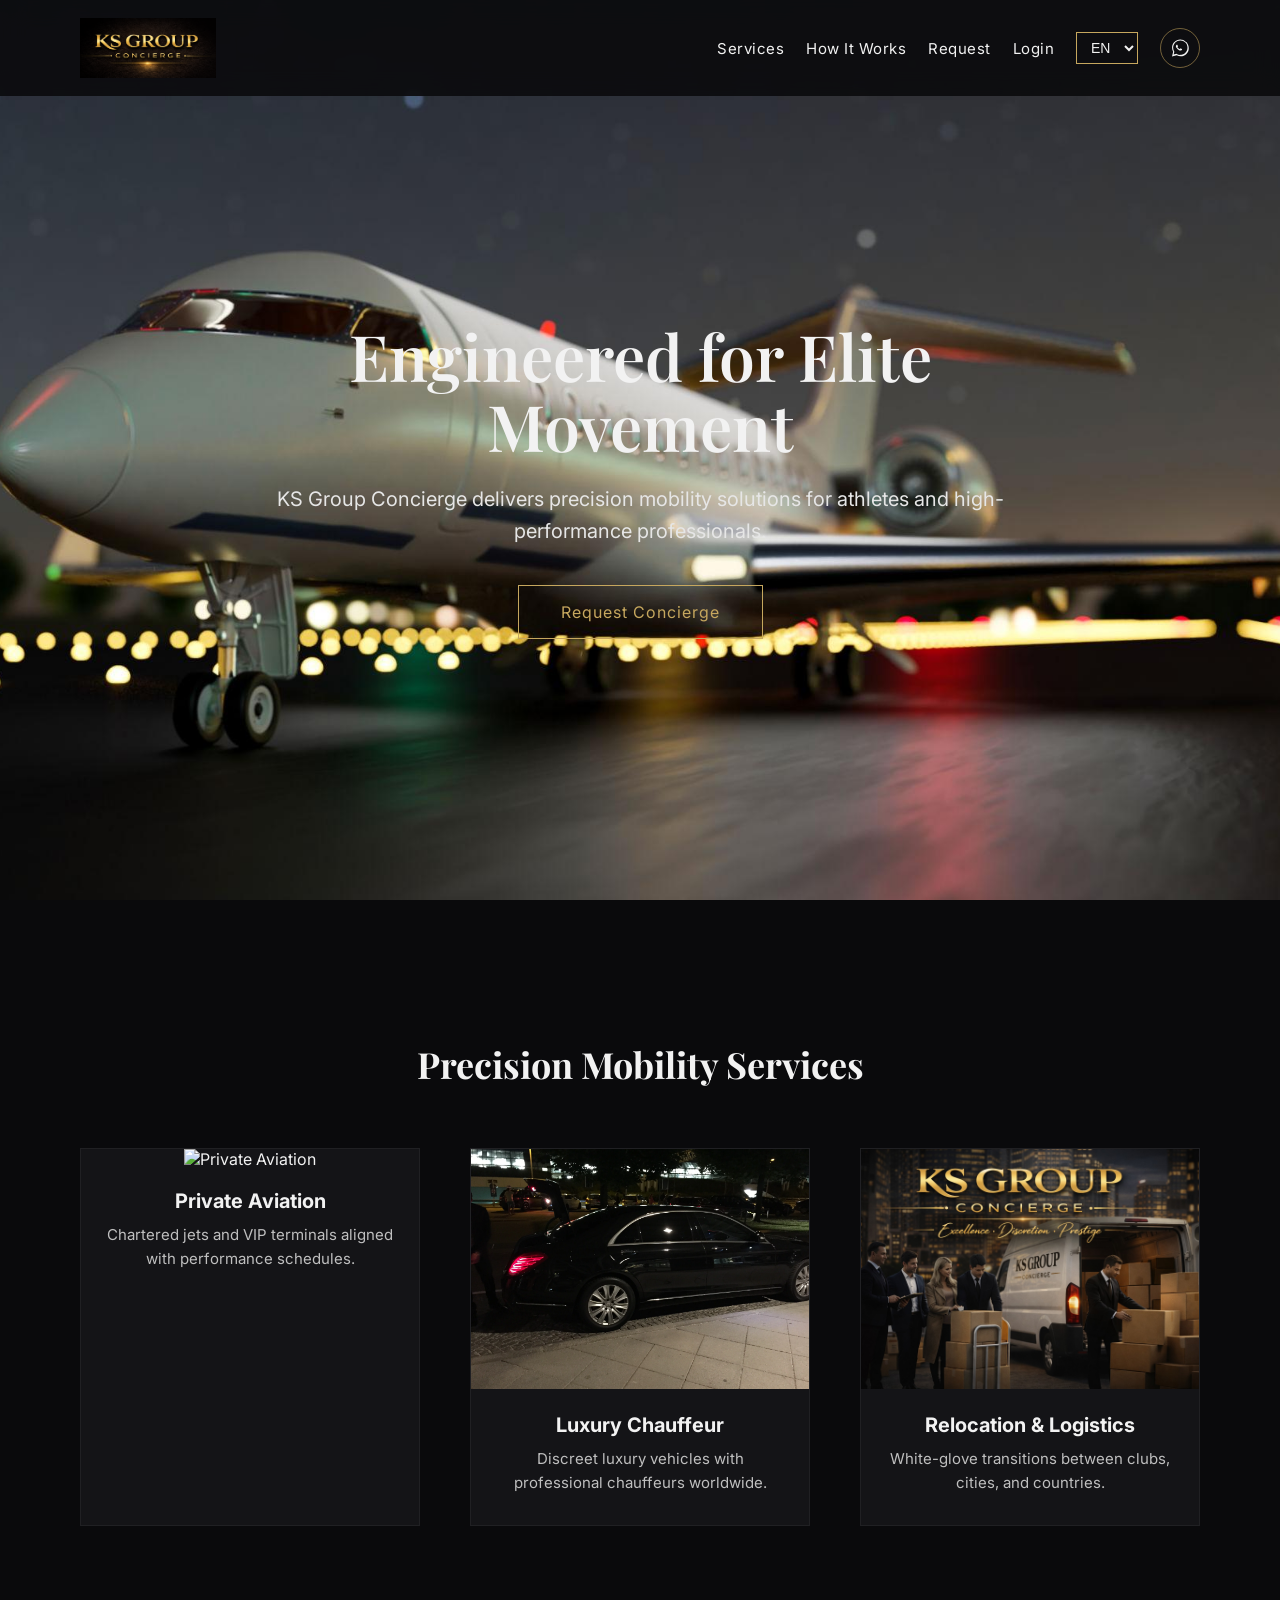
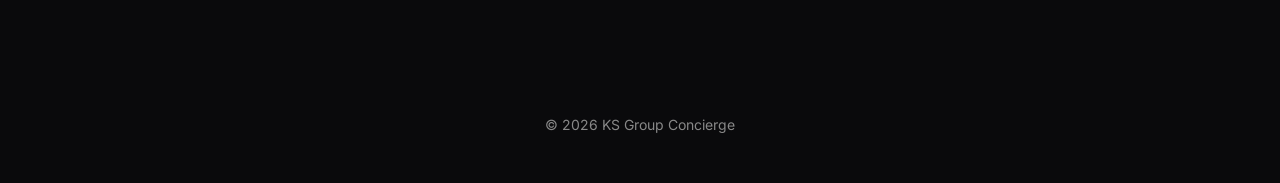
==== index.html @ 46711183 "Update index.html" ====
<!DOCTYPE html>
<html lang="en">
<head>
  <meta charset="UTF-8" />
  <meta name="viewport" content="width=device-width, initial-scale=1.0" />
  <title>KS Group Concierge</title>

  <!-- Favicon -->
  <link rel="icon" type="image/png" href="assets/brand/favicon.png">
  <link rel="icon" type="image/png" sizes="32x32" href="assets/brand/favicon-32x32.png">
  <link rel="icon" type="image/png" sizes="16x16" href="assets/brand/favicon-16x16.png">
  <link rel="apple-touch-icon" href="assets/brand/apple-touch-icon.png">

  <!-- SEO -->
  <meta name="description" content="KS Group Concierge — precision concierge services for athletes and high-performance professionals.">
  <meta property="og:title" content="KS Group Concierge">
  <meta property="og:description" content="Precision concierge services for athletes and high-performance professionals.">
  <meta property="og:type" content="website">
  <meta property="og:url" content="https://ksgroupconcierge.com">

  <!-- Fonts -->
  <link rel="preconnect" href="https://fonts.googleapis.com">
  <link href="https://fonts.googleapis.com/css2?family=Playfair+Display:wght@500;600&family=Inter:wght@300;400;500&display=swap" rel="stylesheet">

  <!-- CSS -->
  <link rel="stylesheet" href="css/styles.css" />
</head>

<body>

<header class="nav">
  <a href="index.html" class="logo">
    <img src="assets/brand/logo-main.png" alt="KS Group Concierge" height="40">
  </a>

  <nav>
    <a href="#" data-i18n="nav.services"></a>
    <a href="#" data-i18n="nav.how"></a>
   <a href="request.html" data-i18n="nav.request"></a>
    <a href="#" data-i18n="nav.login"></a>

    <select id="langSelect">
      <option value="en">EN</option>
      <option value="fr">FR</option>
      <option value="es">ES</option>
    </select>
 <a class="wa-icon"
   href="https://wa.me/33783823945"
   target="_blank"
   rel="noopener"
   aria-label="WhatsApp">
  <svg class="wa-svg" xmlns="http://www.w3.org/2000/svg" viewBox="0 0 32 32" aria-hidden="true">
    <path d="M19.11 17.53c-.27-.14-1.57-.77-1.82-.86-.25-.09-.43-.14-.61.14-.18.27-.7.86-.86 1.04-.16.18-.32.2-.59.07-.27-.14-1.15-.42-2.19-1.35-.81-.72-1.35-1.62-1.51-1.89-.16-.27-.02-.42.12-.56.12-.12.27-.32.41-.48.14-.16.18-.27.27-.45.09-.18.05-.34-.02-.48-.07-.14-.61-1.47-.84-2.02-.22-.52-.45-.45-.61-.46h-.52c-.18 0-.48.07-.73.34-.25.27-.95.93-.95 2.27 0 1.34.98 2.63 1.12 2.81.14.18 1.93 2.95 4.67 4.13.65.28 1.16.45 1.56.58.65.21 1.24.18 1.71.11.52-.08 1.57-.64 1.79-1.26.22-.61.22-1.13.16-1.26-.07-.13-.25-.20-.52-.34z"/>
    <path d="M26.66 5.34C23.9 2.58 20.23 1.06 16.34 1.06 8.38 1.06 1.9 7.54 1.9 15.5c0 2.54.66 5.02 1.92 7.21L1.8 30.94l8.41-1.97c2.13 1.16 4.53 1.77 6.97 1.77h.01c7.96 0 14.44-6.48 14.44-14.44 0-3.89-1.52-7.56-4.28-10.96zM16.35 28.3h-.01c-2.21 0-4.37-.6-6.24-1.72l-.45-.27-4.99 1.17 1.33-4.86-.29-.5c-1.22-2.04-1.87-4.38-1.87-6.77 0-7.02 5.71-12.73 12.73-12.73 3.4 0 6.6 1.32 9 3.73 2.4 2.4 3.72 5.6 3.72 9 0 7.02-5.71 12.73-12.73 12.73z"/>
  </svg>
</a>
  </nav>
</header>

<section class="hero">
  <div class="overlay"></div>
  <img src="assets/images/hero-private-jet-runway-night.jpg" class="hero-bg" alt="Elite mobility" />
  <div class="hero-content">
    <h1 data-i18n="hero.title"></h1>
    <p data-i18n="hero.subtitle"></p>
    <a href="request.html" class="btn-primary" data-i18n="hero.cta"></a>
  </div>
</section>

<section class="services">
  <h2 data-i18n="services.title"></h2>

  <div class="service-grid">

    <div class="card">
      <img src="assets/images/service-private-aviation.jpg" alt="Private Aviation" />
      <h3 data-i18n="services.aviation.title"></h3>
      <p data-i18n="services.aviation.text"></p>
    </div>

    <div class="card">
      <img src="assets/images/service-ground-mobility.jpg" alt="Ground Mobility" />
      <h3 data-i18n="services.ground.title"></h3>
      <p data-i18n="services.ground.text"></p>
    </div>

    <div class="card">
      <img src="assets/images/service-relocation-logistics.jpg" alt="Relocation & Logistics" />
      <h3 data-i18n="services.relocation.title"></h3>
      <p data-i18n="services.relocation.text"></p>
    </div>

  </div>
</section>

<footer>
  <p>© 2026 KS Group Concierge</p>
</footer>

<script src="js/i18n.js"></script><script>
 <script>
  (function () {
    const WA_NUMBER = "33783823945";

    const WA_TEXT = {
      en: `Hello KS Group Concierge,

I would like to arrange concierge support.

• Service:
• Location(s):
• Date(s) & time:
• Guests:
• Additional requirements:

Please confirm availability and next steps.

Thank you.`,
      fr: `Bonjour KS Group Concierge,

Je souhaite organiser une assistance concierge.

• Service :
• Lieu(x) :
• Date(s) & heure :
• Invités :
• Exigences supplémentaires :

Merci de confirmer les disponibilités et les prochaines étapes.

Cordialement.`,
      es: `Hola KS Group Concierge,

Me gustaría organizar asistencia de concierge.

• Servicio:
• Lugar(es):
• Fecha(s) y hora:
• Invitados:
• Requisitos adicionales:

Por favor, confirme disponibilidad y próximos pasos.

Gracias.`
    };

    // set this to whatever your i18n stores; if your other pages work, this is likely correct
    const LANG_KEY = "pap_lang";

    function getLang() {
      const sel = document.getElementById("langSelect");
      const v = (sel && sel.value) || localStorage.getItem(LANG_KEY) || "en";
      return String(v).toLowerCase();
    }

    function updateWhatsAppHref() {
      const a = document.querySelector("a.wa-icon");
      if (!a) return;

      const lang = getLang();
      const msg = WA_TEXT[lang] || WA_TEXT.en;
      a.href = "https://wa.me/" + WA_NUMBER + "?text=" + encodeURIComponent(msg);
    }

    document.addEventListener("DOMContentLoaded", () => {
      updateWhatsAppHref();

      const sel = document.getElementById("langSelect");
      if (sel) sel.addEventListener("change", updateWhatsAppHref);
    });
  })();
</script>
</body>
</html>
---- css/styles.css ----
/* ===============================
   GLOBAL RESET
================================= */

* {
  margin: 0;
  padding: 0;
  box-sizing: border-box;
}

html, body {
  scroll-behavior: smooth;
}

body {
  background: #0A0A0C;
  color: #F2F2F2;
  font-family: 'Inter', sans-serif;
  overflow-x: hidden;
}


/* ===============================
   NAVIGATION
================================= */

.nav {
  position: fixed;
  top: 0;
  width: 100%;
  padding: 18px 80px;
  display: flex;
  justify-content: space-between;
  align-items: center;
  background: rgba(10,10,12,0.88);
  backdrop-filter: blur(12px);
  z-index: 1000;
}

.nav .logo img {
  height: 60px;
  width: auto;
  display: block;
}

.nav nav {
  display: flex;
  align-items: center;
  gap: 22px;          /* cleaner spacing */
  flex-wrap: nowrap;  /* prevents disappearing/wrapping */
}

.nav a {
  margin-left: 0;     /* removed old spacing method */
  text-decoration: none;
  color: #F2F2F2;
  font-size: 15px;
  letter-spacing: 0.5px;
  transition: color 0.3s ease;
  white-space: nowrap;
}

.nav a:hover {
  color: #C6A75E;
}

.nav select {
  margin-left: 0;     /* uses gap now */
  background: transparent;
  color: #F2F2F2;
  border: 1px solid #C6A75E;
  padding: 6px 10px;
  font-size: 14px;
  cursor: pointer;
}

/* WhatsApp icon in nav (INLINE SVG) */
.wa-icon {
  display: inline-flex;
  align-items: center;
  justify-content: center;
  width: 40px;
  height: 40px;
  border: 1px solid rgba(198,167,94,0.55);
  border-radius: 999px;
  color: #C6A75E;
  transition: all 0.25s ease;
  flex: 0 0 auto;
  opacity: 1;
  visibility: visible;
}

.wa-icon:hover {
  background: rgba(198,167,94,0.12);
  border-color: #C6A75E;
}

/* IMPORTANT: this makes the SVG visible */
.wa-svg {
  width: 18px;
  height: 18px;
  display: block;
  fill: currentColor;
}

/* Remove/DELETE this if it exists:
.wa-icon img { ... }
*/

/* ===============================
   HERO SECTION
================================= */

.hero {
  height: 100vh;
  position: relative;
  display: flex;
  align-items: center;
  justify-content: center;
  text-align: center;
  padding: 0 20px;
}

.hero-bg {
  position: absolute;
  width: 100%;
  height: 100%;
  object-fit: cover;
}

.overlay {
  position: absolute;
  width: 100%;
  height: 100%;
  background: linear-gradient(
    rgba(0,0,0,0.78),
    rgba(0,0,0,0.92)
  );
}

.hero-content {
  position: relative;
  z-index: 2;
  max-width: 820px;
  margin-top: 60px;
}

.hero h1 {
  font-family: 'Playfair Display', serif;
  font-size: 64px;
  font-weight: 600;
  margin-bottom: 22px;
  line-height: 1.1;
}

.hero p {
  font-size: 20px;
  line-height: 1.6;
  margin: 0 auto 38px auto;
  max-width: 760px;
  color: #E6E6E6;
}


/* ===============================
   BUTTON
================================= */

.btn-primary {
  padding: 16px 42px;
  border: 1px solid #C6A75E;
  color: #C6A75E;
  text-decoration: none;
  font-size: 16px;
  letter-spacing: 1px;
  transition: all 0.25s ease;
  display: inline-block;
}

.btn-primary:hover {
  background: #C6A75E;
  color: #0A0A0C;
}


/* ===============================
   SERVICES SECTION
================================= */

.services {
  padding: 140px 80px;
  text-align: center;
  background: #0A0A0C;
}

.services h2 {
  font-family: 'Playfair Display', serif;
  font-size: 36px;
  margin-bottom: 60px;
}

.service-grid {
  display: grid;
  grid-template-columns: repeat(auto-fit, minmax(300px, 1fr));
  gap: 50px;
}

.card {
  background: #141417;
  border: 1px solid rgba(255,255,255,0.05);
  transition: transform 0.3s ease, border 0.3s ease;
}

.card:hover {
  transform: translateY(-6px);
  border: 1px solid #C6A75E;
}

.card img {
  width: 100%;
  height: 240px;
  object-fit: cover;
}

.card h3 {
  font-size: 20px;
  margin: 20px 0 10px 0;
}

.card p {
  font-size: 15px;
  color: #BFBFBF;
  padding: 0 20px 30px 20px;
  line-height: 1.6;
}


/* ===============================
   REQUEST PAGE LAYOUT
================================= */

.page {
  padding-top: 92px; /* accounts for fixed nav */
}

.page-hero {
  padding: 70px 20px 30px;
  text-align: center;
}

.page-hero-inner {
  max-width: 900px;
  margin: 0 auto;
}

.page-hero h1 {
  font-family: 'Playfair Display', serif;
  font-size: 44px;
  margin-bottom: 12px;
}

.page-hero p {
  color: #D6D6D6;
  max-width: 720px;
  margin: 0 auto;
  line-height: 1.7;
}

.form-wrap {
  padding: 40px 20px 110px;
}

.request-form {
  max-width: 980px;
  margin: 0 auto;
  background: #141417;
  border: 1px solid rgba(255,255,255,0.06);
  padding: 34px;
}

.grid-2 {
  display: grid;
  grid-template-columns: 1fr 1fr;
  gap: 18px;
  margin-bottom: 18px;
}

.field label {
  display: block;
  margin-bottom: 8px;
  color: #EDEDED;
  font-size: 14px;
}

.field input,
.field select,
.field textarea {
  width: 100%;
  background: #0E0E11;
  border: 1px solid rgba(255,255,255,0.08);
  color: #F2F2F2;
  padding: 12px 12px;
  font-size: 14px;
  outline: none;
}

.field textarea {
  resize: vertical;
}

.field input:focus,
.field select:focus,
.field textarea:focus {
  border-color: rgba(198,167,94,0.8);
}

.actions {
  display: flex;
  gap: 12px;
  margin-top: 14px;
  align-items: center;
  flex-wrap: wrap;
}

.btn-solid {
  padding: 14px 28px;
  border: 1px solid #C6A75E;
  background: #C6A75E;
  color: #0A0A0C;
  cursor: pointer;
  letter-spacing: 0.8px;
  font-size: 14px;
  transition: all 0.25s ease;
}

.btn-solid:hover {
  filter: brightness(1.05);
}

.btn-outline {
  padding: 14px 28px;
  border: 1px solid rgba(198,167,94,0.85);
  color: #C6A75E;
  text-decoration: none;
  font-size: 14px;
  letter-spacing: 0.8px;
  transition: all 0.25s ease;
}

.btn-outline:hover {
  background: rgba(198,167,94,0.12);
}

.small-note {
  margin-top: 16px;
  font-size: 13px;
  color: #AFAFB3;
  line-height: 1.6;
}


/* ===============================
   FOOTER
================================= */

footer {
  padding: 50px;
  text-align: center;
  background: #0A0A0C;
  font-size: 14px;
  color: #888;
}


/* ===============================
   RESPONSIVE
================================= */

@media (max-width: 1100px) {
  .nav {
    padding: 16px 40px;
  }
}

@media (max-width: 900px) {
  .nav {
    padding: 16px 20px;
  }

  .nav .logo img {
    height: 46px;
  }

  .nav a {
    font-size: 14px;
  }

  .hero h1 {
    font-size: 42px;
  }

  .hero p {
    font-size: 16px;
    padding: 0 10px;
  }

  .services {
    padding: 100px 30px;
  }

  .grid-2 {
    grid-template-columns: 1fr;
  }
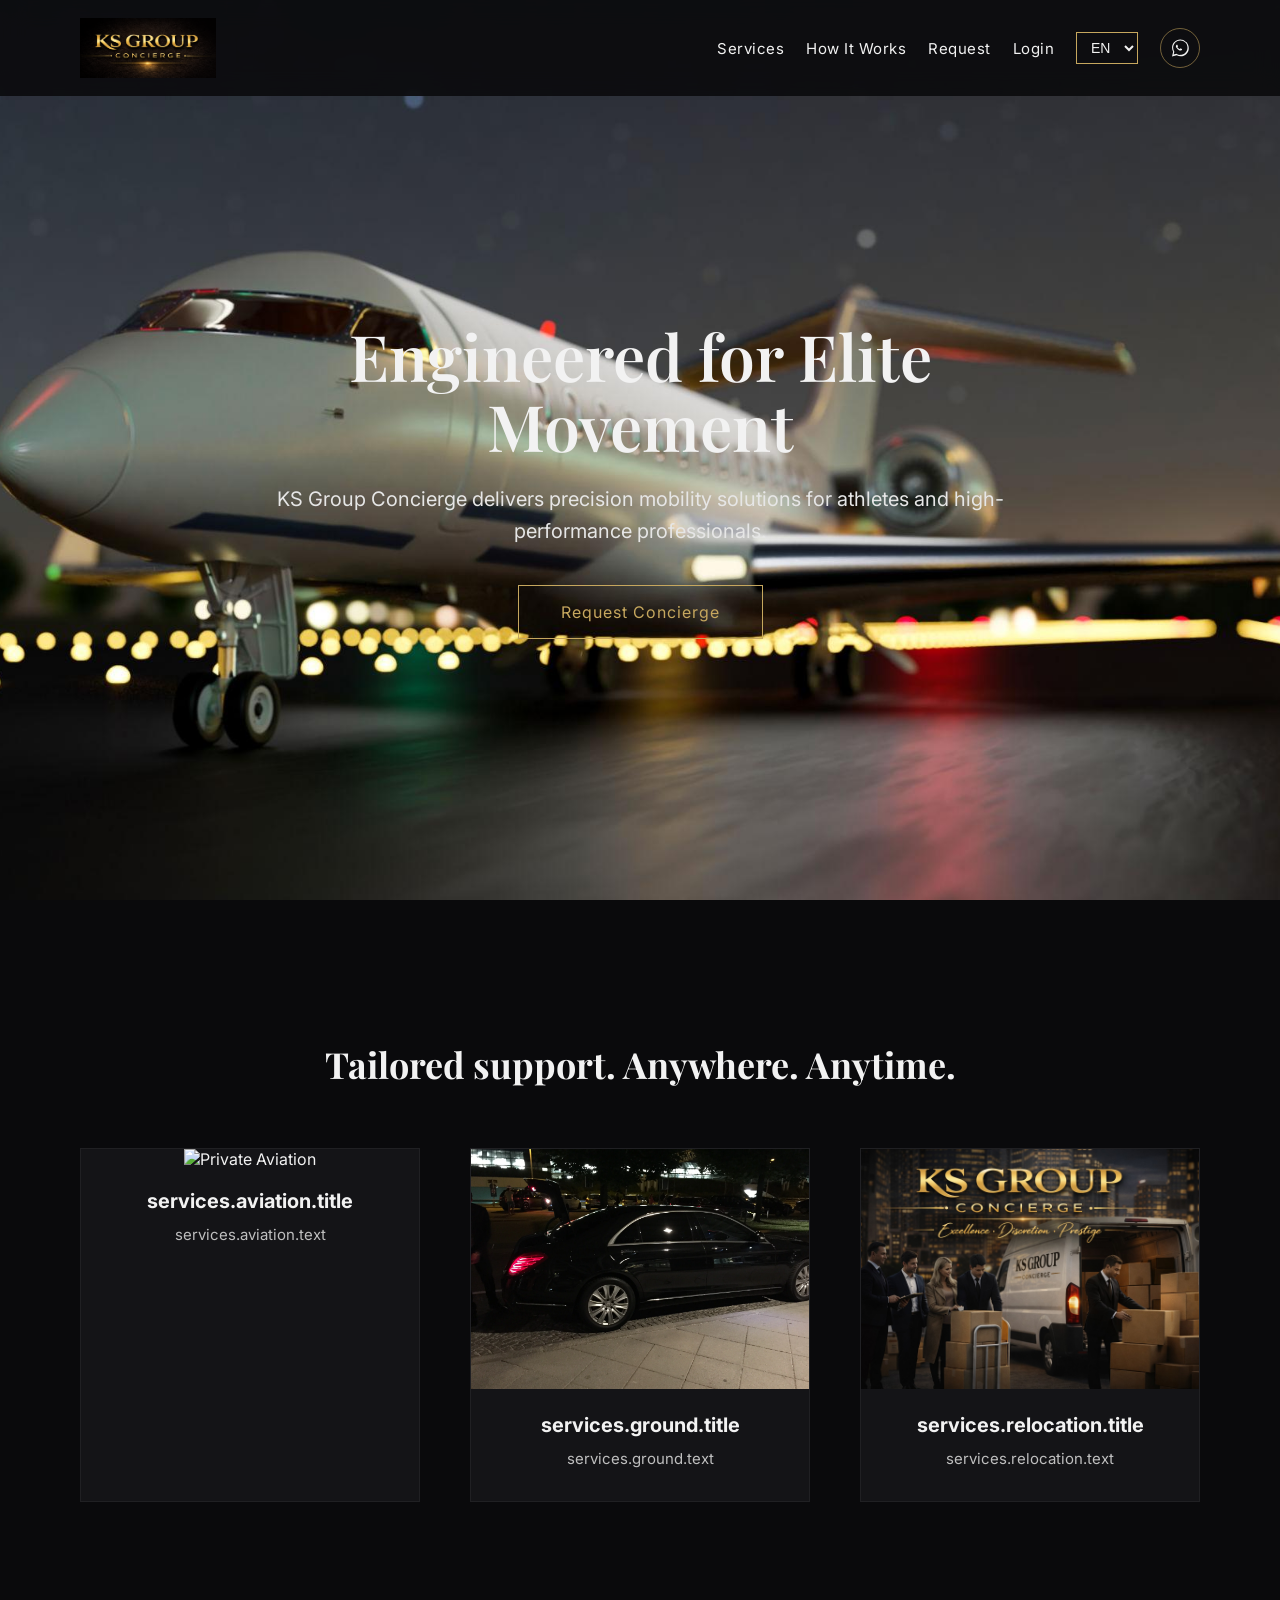
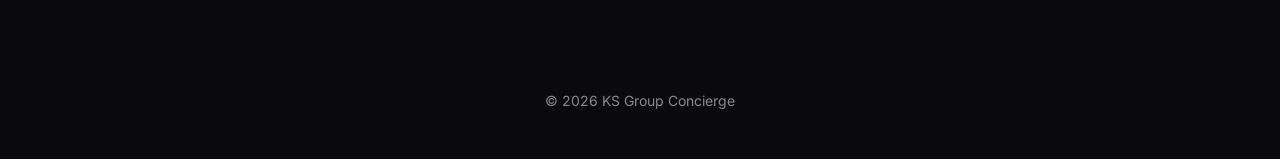
==== commit 48e5ae13: "Update index.html" ====
--- a/index.html
+++ b/index.html
@@ -33,28 +33,29 @@
     <img src="assets/brand/logo-main.png" alt="KS Group Concierge" height="40">
   </a>
 
-  <nav>
-    <a href="#" data-i18n="nav.services"></a>
-    <a href="#" data-i18n="nav.how"></a>
-   <a href="request.html" data-i18n="nav.request"></a>
-    <a href="#" data-i18n="nav.login"></a>
+<nav>
+  <a href="services.html" data-i18n="nav.services">Services</a>
+  <a href="how-it-works.html" data-i18n="nav.how">How It Works</a>
+  <a href="request.html" data-i18n="nav.request">Request</a>
+  <a href="login.html" data-i18n="nav.login">Login</a>
 
-    <select id="langSelect">
-      <option value="en">EN</option>
-      <option value="fr">FR</option>
-      <option value="es">ES</option>
-    </select>
- <a class="wa-icon"
-   href="https://wa.me/33783823945"
-   target="_blank"
-   rel="noopener"
-   aria-label="WhatsApp">
-  <svg class="wa-svg" xmlns="http://www.w3.org/2000/svg" viewBox="0 0 32 32" aria-hidden="true">
-    <path d="M19.11 17.53c-.27-.14-1.57-.77-1.82-.86-.25-.09-.43-.14-.61.14-.18.27-.7.86-.86 1.04-.16.18-.32.2-.59.07-.27-.14-1.15-.42-2.19-1.35-.81-.72-1.35-1.62-1.51-1.89-.16-.27-.02-.42.12-.56.12-.12.27-.32.41-.48.14-.16.18-.27.27-.45.09-.18.05-.34-.02-.48-.07-.14-.61-1.47-.84-2.02-.22-.52-.45-.45-.61-.46h-.52c-.18 0-.48.07-.73.34-.25.27-.95.93-.95 2.27 0 1.34.98 2.63 1.12 2.81.14.18 1.93 2.95 4.67 4.13.65.28 1.16.45 1.56.58.65.21 1.24.18 1.71.11.52-.08 1.57-.64 1.79-1.26.22-.61.22-1.13.16-1.26-.07-.13-.25-.20-.52-.34z"/>
-    <path d="M26.66 5.34C23.9 2.58 20.23 1.06 16.34 1.06 8.38 1.06 1.9 7.54 1.9 15.5c0 2.54.66 5.02 1.92 7.21L1.8 30.94l8.41-1.97c2.13 1.16 4.53 1.77 6.97 1.77h.01c7.96 0 14.44-6.48 14.44-14.44 0-3.89-1.52-7.56-4.28-10.96zM16.35 28.3h-.01c-2.21 0-4.37-.6-6.24-1.72l-.45-.27-4.99 1.17 1.33-4.86-.29-.5c-1.22-2.04-1.87-4.38-1.87-6.77 0-7.02 5.71-12.73 12.73-12.73 3.4 0 6.6 1.32 9 3.73 2.4 2.4 3.72 5.6 3.72 9 0 7.02-5.71 12.73-12.73 12.73z"/>
-  </svg>
-</a>
-  </nav>
+  <select id="langSelect">
+    <option value="en">EN</option>
+    <option value="fr">FR</option>
+    <option value="es">ES</option>
+  </select>
+
+  <a class="wa-icon"
+     href="https://wa.me/33783823945"
+     target="_blank"
+     rel="noopener"
+     aria-label="WhatsApp">
+    <svg class="wa-svg" xmlns="http://www.w3.org/2000/svg" viewBox="0 0 32 32" aria-hidden="true">
+      <path d="M19.11 17.53c-.27-.14-1.57-.77-1.82-.86-.25-.09-.43-.14-.61.14-.18.27-.7.86-.86 1.04-.16.18-.32.2-.59.07-.27-.14-1.15-.42-2.19-1.35-.81-.72-1.35-1.62-1.51-1.89-.16-.27-.02-.42.12-.56.12-.12.27-.32.41-.48.14-.16.18-.27.27-.45.09-.18.05-.34-.02-.48-.07-.14-.61-1.47-.84-2.02-.22-.52-.45-.45-.61-.46h-.52c-.18 0-.48.07-.73.34-.25.27-.95.93-.95 2.27 0 1.34.98 2.63 1.12 2.81.14.18 1.93 2.95 4.67 4.13.65.28 1.16.45 1.56.58.65.21 1.24.18 1.71.11.52-.08 1.57-.64 1.79-1.26.22-.61.22-1.13.16-1.26-.07-.13-.25-.20-.52-.34z"/>
+      <path d="M26.66 5.34C23.9 2.58 20.23 1.06 16.34 1.06 8.38 1.06 1.9 7.54 1.9 15.5c0 2.54.66 5.02 1.92 7.21L1.8 30.94l8.41-1.97c2.13 1.16 4.53 1.77 6.97 1.77h.01c7.96 0 14.44-6.48 14.44-14.44 0-3.89-1.52-7.56-4.28-10.96zM16.35 28.3h-.01c-2.21 0-4.37-.6-6.24-1.72l-.45-.27-4.99 1.17 1.33-4.86-.29-.5c-1.22-2.04-1.87-4.38-1.87-6.77 0-7.02 5.71-12.73 12.73-12.73 3.4 0 6.6 1.32 9 3.73 2.4 2.4 3.72 5.6 3.72 9 0 7.02-5.71 12.73-12.73 12.73z"/>
+    </svg>
+  </a>
+</nav>
 </header>
 
 <section class="hero">
@@ -97,8 +98,9 @@
   <p>© 2026 KS Group Concierge</p>
 </footer>
 
-<script src="js/i18n.js"></script><script>
- <script>
+<script src="js/i18n.js"></script>
+
+<script>
   (function () {
     const WA_NUMBER = "33783823945";
 
@@ -144,7 +146,7 @@
 Gracias.`
     };
 
-    // set this to whatever your i18n stores; if your other pages work, this is likely correct
+    // If your i18n uses localStorage, keep this; if not, it's still fine.
     const LANG_KEY = "pap_lang";
 
     function getLang() {
@@ -162,13 +164,16 @@
       a.href = "https://wa.me/" + WA_NUMBER + "?text=" + encodeURIComponent(msg);
     }
 
-    document.addEventListener("DOMContentLoaded", () => {
-      updateWhatsAppHref();
+    // Run once immediately + on DOM ready + on language change
+    updateWhatsAppHref();
+    document.addEventListener("DOMContentLoaded", updateWhatsAppHref);
 
-      const sel = document.getElementById("langSelect");
-      if (sel) sel.addEventListener("change", updateWhatsAppHref);
-    });
+    const sel = document.getElementById("langSelect");
+    if (sel) sel.addEventListener("change", updateWhatsAppHref);
   })();
 </script>
+
 </body>
 </html>
+</body>
+</html>
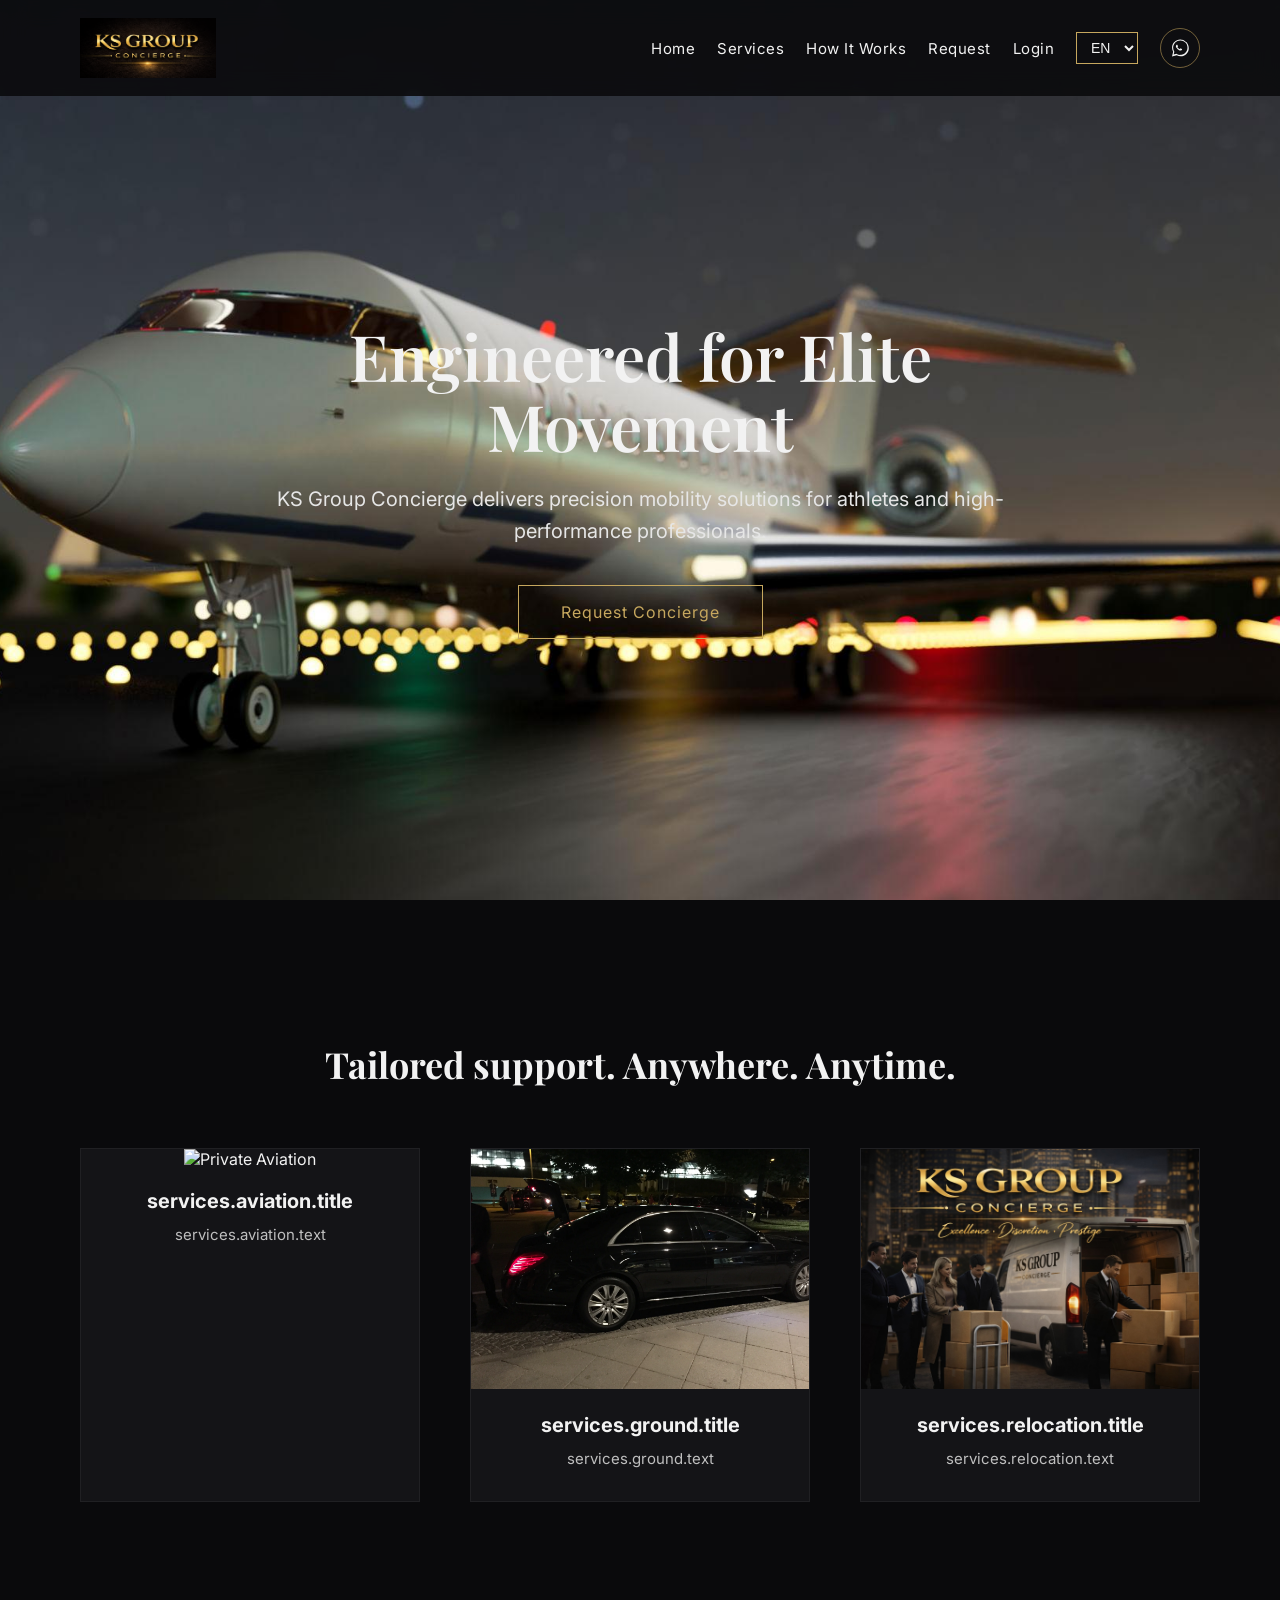
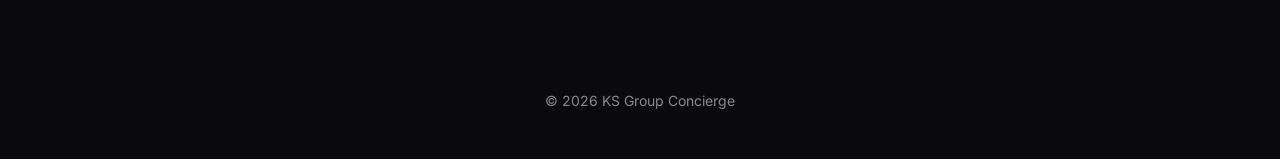
==== commit 78ee1a56: "Update index.html" ====
--- a/index.html
+++ b/index.html
@@ -34,6 +34,7 @@
   </a>
 
 <nav>
+  <a href="/index.html" data-i18n="nav.home">Home</a>
   <a href="services.html" data-i18n="nav.services">Services</a>
   <a href="how-it-works.html" data-i18n="nav.how">How It Works</a>
   <a href="request.html" data-i18n="nav.request">Request</a>
--- a/css/styles.css
+++ b/css/styles.css
@@ -412,3 +412,266 @@
     grid-template-columns: 1fr;
   }
 
+   /* styles.css — ADD THIS AT THE VERY END (services page fix) */
+
+/* Layout baseline */
+.wrap{max-width:1120px;margin:0 auto;padding:0 18px;}
+.section{padding:56px 0;}
+.hero--compact{padding:34px 0 18px;}
+.kicker{letter-spacing:.12em;text-transform:uppercase;font-size:12px;opacity:.75;margin:0 0 10px;}
+.sub{max-width:780px;opacity:.9;line-height:1.6;margin:10px 0 0;}
+.hero-actions{display:flex;gap:12px;flex-wrap:wrap;margin-top:16px;}
+
+/* Buttons */
+.btn{display:inline-flex;align-items:center;justify-content:center;padding:10px 14px;border-radius:12px;text-decoration:none;font-weight:600;border:1px solid rgba(255,255,255,.14);}
+.btn--primary{background:rgba(255,255,255,.12);}
+.btn--ghost{background:transparent;}
+.btn:hover{transform:translateY(-1px);}
+
+/* Grid + Cards */
+.grid--cards{display:grid;grid-template-columns:repeat(3,minmax(0,1fr));gap:16px;}
+@media (max-width:980px){.grid--cards{grid-template-columns:repeat(2,minmax(0,1fr));}}
+@media (max-width:640px){.grid--cards{grid-template-columns:1fr;}}
+
+.card--service{border-radius:18px;overflow:hidden;border:1px solid rgba(255,255,255,.10);background:rgba(255,255,255,.04);backdrop-filter:blur(6px);}
+.card--service .card-body{padding:18px;}
+.card--service h3{margin:0 0 8px;font-size:18px;line-height:1.2;}
+.card--service p{margin:0 0 12px;opacity:.9;line-height:1.55;}
+.card--service .link{display:inline-block;margin-top:10px;text-decoration:none;font-weight:600;}
+.card--service .link:hover{text-decoration:underline;}
+
+/* Ticks list */
+.ticks{list-style:none;padding:0;margin:0;display:grid;gap:8px;}
+.ticks li{position:relative;padding-left:20px;opacity:.95;line-height:1.45;}
+.ticks li:before{content:"✓";position:absolute;left:0;top:0;opacity:.8;}
+
+/* Make sure hero text doesn't look “unstyled” */
+.hero h1{margin:0;font-size:42px;line-height:1.08;}
+@media (max-width:640px){.hero h1{font-size:32px;}}
+
+/* Header polish (if your header is plain) */
+.header .navbar{display:flex;align-items:center;justify-content:space-between;gap:16px;padding:14px 0;}
+.navlinks{display:flex;align-items:center;gap:14px;flex-wrap:wrap;}
+.navlinks a{text-decoration:none;font-weight:600;opacity:.95;}
+.navlinks a:hover{text-decoration:underline;}
+.navright{display:flex;align-items:center;gap:10px;}
+#langSelect{padding:8px 10px;border-radius:10px;border:1px solid rgba(255,255,255,.14);background:rgba(0,0,0,.15);color:inherit;}
+
+/* Footer */
+.footer{padding:26px 0;opacity:.85;}
+.footer-row{display:flex;justify-content:space-between;gap:12px;flex-wrap:wrap;}
+
+/* FIX NAV ON SERVICES (add to the VERY END of css/styles.css) */
+
+/* Make header always a single-line flex bar */
+header.nav{
+  display:flex;
+  align-items:center;
+  justify-content:space-between;
+  gap:18px;
+  padding:14px 22px;
+}
+
+/* Stop the logo image from exploding */
+header.nav .logo img{
+  height:40px;
+  width:auto;
+  max-height:40px;
+  display:block;
+}
+
+/* Keep nav items on the same line (wrap only on small screens) */
+header.nav > nav{
+  display:flex;
+  align-items:center;
+  gap:14px;
+  flex-wrap:wrap;
+}
+
+@media (min-width: 980px){
+  header.nav > nav{ flex-wrap:nowrap; }
+}
+
+   /* ===========================
+   SERVICES PAGE (shared styles)
+   =========================== */
+
+.page-hero{
+  padding: 64px 0 24px;
+}
+
+.page-kicker{
+  font-size: 12px;
+  letter-spacing: .14em;
+  text-transform: uppercase;
+  opacity: .85;
+  margin: 0 0 12px;
+}
+
+.page-title{
+  margin: 0;
+  font-size: 54px;
+  line-height: 1.05;
+  letter-spacing: -0.02em;
+}
+
+.page-subtitle{
+  margin: 14px 0 0;
+  max-width: 860px;
+  opacity: .9;
+  font-size: 16px;
+  line-height: 1.65;
+}
+
+.page-actions{
+  display: flex;
+  gap: 12px;
+  flex-wrap: wrap;
+  margin-top: 18px;
+}
+
+/* Buttons (only if not already in your CSS) */
+.btn{
+  display: inline-flex;
+  align-items: center;
+  justify-content: center;
+  padding: 12px 16px;
+  border-radius: 14px;
+  font-weight: 600;
+  border: 1px solid rgba(255,255,255,.14);
+  background: rgba(255,255,255,.06);
+  text-decoration: none;
+}
+.btn:hover{ transform: translateY(-1px); }
+.btn-primary{
+  border-color: rgba(201,168,106,.40);
+  background: rgba(201,168,106,.14);
+}
+.btn-ghost{
+  background: transparent;
+}
+
+/* Services grid/cards */
+.services-section{ padding: 26px 0 70px; }
+
+.services-grid{
+  display: grid;
+  grid-template-columns: repeat(3, minmax(0,1fr));
+  gap: 16px;
+}
+
+@media (max-width: 980px){
+  .page-title{ font-size: 42px; }
+  .services-grid{ grid-template-columns: repeat(2, minmax(0,1fr)); }
+}
+
+@media (max-width: 640px){
+  .page-title{ font-size: 34px; }
+  .services-grid{ grid-template-columns: 1fr; }
+}
+
+.service-card{
+  border: 1px solid rgba(255,255,255,.12);
+  background: rgba(255,255,255,.05);
+  border-radius: 22px;
+  overflow: hidden;
+}
+
+.service-card-inner{ padding: 18px; }
+
+.service-card-top{
+  display: flex;
+  align-items: flex-start;
+  justify-content: space-between;
+  gap: 10px;
+  margin-bottom: 10px;
+}
+
+.service-card h3{
+  margin: 0;
+  font-size: 18px;
+  line-height: 1.2;
+}
+
+.service-badge{
+  font-size: 12px;
+  font-weight: 600;
+  padding: 7px 10px;
+  border-radius: 999px;
+  border: 1px solid rgba(255,255,255,.14);
+  background: rgba(0,0,0,.18);
+  opacity: .9;
+  white-space: nowrap;
+}
+
+.service-desc{
+  margin: 0 0 12px;
+  opacity: .9;
+  line-height: 1.55;
+}
+
+.service-ticks{
+  list-style: none;
+  padding: 0;
+  margin: 0;
+  display: grid;
+  gap: 8px;
+}
+
+.service-ticks li{
+  position: relative;
+  padding-left: 22px;
+  opacity: .95;
+}
+
+.service-ticks li:before{
+  content: "✓";
+  position: absolute;
+  left: 0;
+  top: 0;
+  opacity: .8;
+}
+
+.service-link{
+  display: inline-flex;
+  align-items: center;
+  gap: 8px;
+  margin-top: 12px;
+  font-weight: 600;
+  text-decoration: none;
+}
+.service-link:hover{ text-decoration: underline; }
+.service-link:after{ content:"→"; opacity:.85; }
+   
+/* ===== GOLD CTA SYSTEM ===== */
+
+.btn-gold{
+  display:inline-flex;
+  align-items:center;
+  justify-content:center;
+  padding:12px 24px;
+  border-radius:30px;
+  font-weight:600;
+  text-decoration:none;
+  border:1px solid rgba(201,168,106,.6);
+  background:linear-gradient(135deg, rgba(201,168,106,.25), rgba(201,168,106,.15));
+  color:#d6b46a;
+  transition:all .25s ease;
+}
+
+.btn-gold:hover{
+  background:linear-gradient(135deg, rgba(201,168,106,.35), rgba(201,168,106,.25));
+  transform:translateY(-2px);
+  box-shadow:0 8px 24px rgba(201,168,106,.2);
+}
+
+.link-gold{
+  color:#d6b46a;
+  text-decoration:none;
+  font-weight:500;
+  transition:all .2s ease;
+}
+
+.link-gold:hover{
+  opacity:.8;
+}
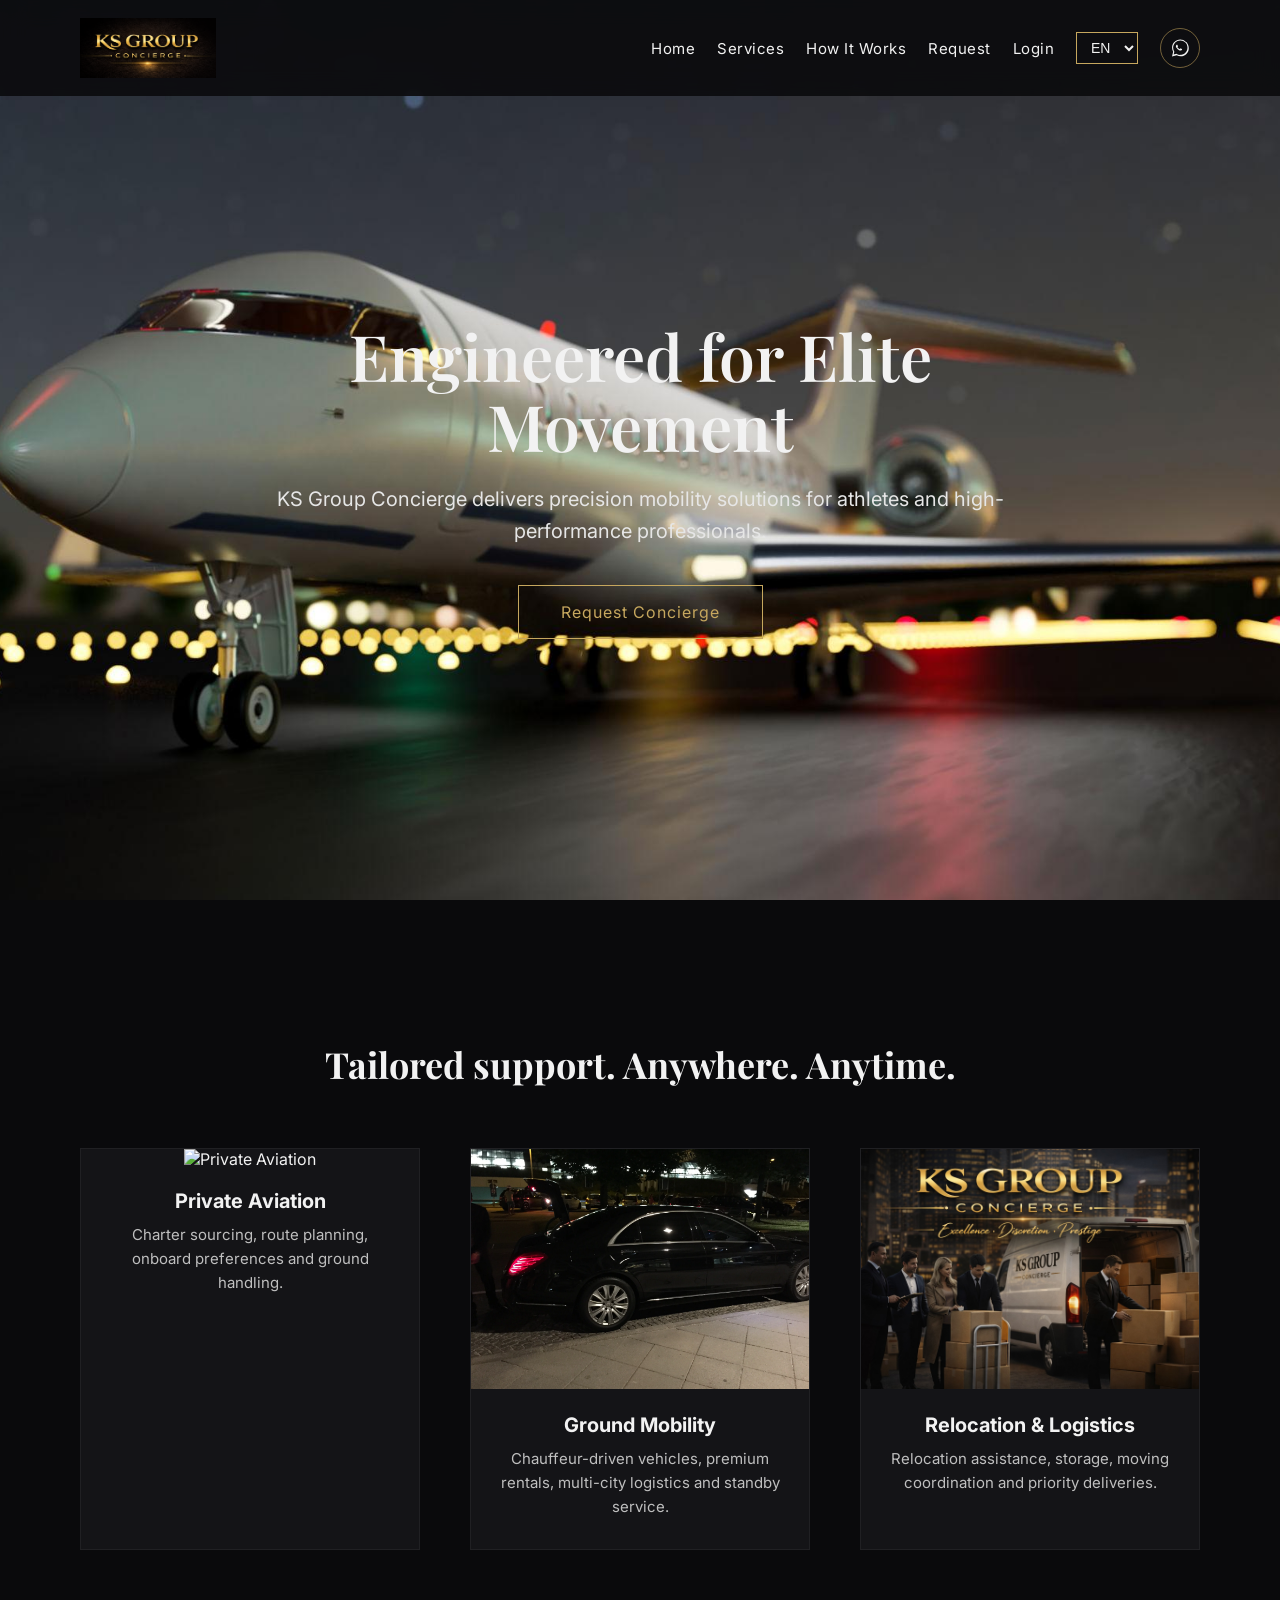
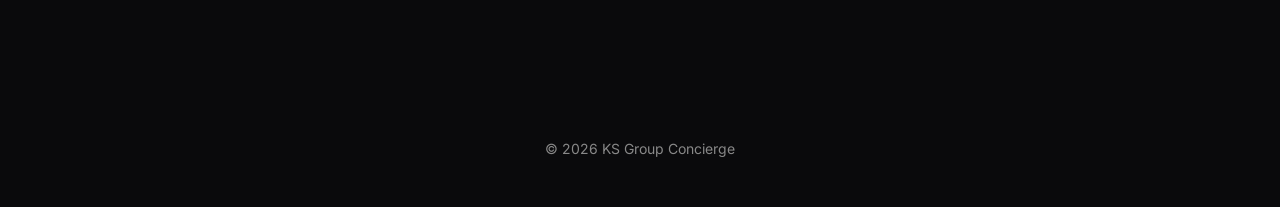
==== commit 0538f0a6: "Update index.html" ====
--- a/index.html
+++ b/index.html
@@ -47,7 +47,7 @@
   </select>
 
   <a class="wa-icon"
-     href="https://wa.me/33783823945"
+     href="https://wa.me/33781987928"
      target="_blank"
      rel="noopener"
      aria-label="WhatsApp">
@@ -76,20 +76,20 @@
 
     <div class="card">
       <img src="assets/images/service-private-aviation.jpg" alt="Private Aviation" />
-      <h3 data-i18n="services.aviation.title"></h3>
-      <p data-i18n="services.aviation.text"></p>
+      <h3 data-i18n="services.cards.aviation.title"></h3>
+      <p data-i18n="services.cards.aviation.desc"></p>
     </div>
 
     <div class="card">
       <img src="assets/images/service-ground-mobility.jpg" alt="Ground Mobility" />
-      <h3 data-i18n="services.ground.title"></h3>
-      <p data-i18n="services.ground.text"></p>
+      <h3 data-i18n="services.cards.ground.title"></h3>
+      <p data-i18n="services.cards.ground.desc"></p>
     </div>
 
     <div class="card">
       <img src="assets/images/service-relocation-logistics.jpg" alt="Relocation & Logistics" />
-      <h3 data-i18n="services.relocation.title"></h3>
-      <p data-i18n="services.relocation.text"></p>
+      <h3 data-i18n="services.cards.relocation.title"></h3>
+      <p data-i18n="services.cards.relocation.desc"></p>
     </div>
 
   </div>
@@ -103,7 +103,7 @@
 
 <script>
   (function () {
-    const WA_NUMBER = "33783823945";
+    const WA_NUMBER = "33781987928";
 
     const WA_TEXT = {
       en: `Hello KS Group Concierge,
--- a/css/styles.css
+++ b/css/styles.css
@@ -675,3 +675,12 @@
 .link-gold:hover{
   opacity:.8;
 }
+
+   /* ============================= */
+/* REQUEST PAGE – LUXURY BG      */
+/* ============================= */
+
+/* Request page background only (clean + safe) */
+body.request-bg{
+  background: url("/assets/images/request-jet.jpg") center / cover no-repeat fixed;
+}
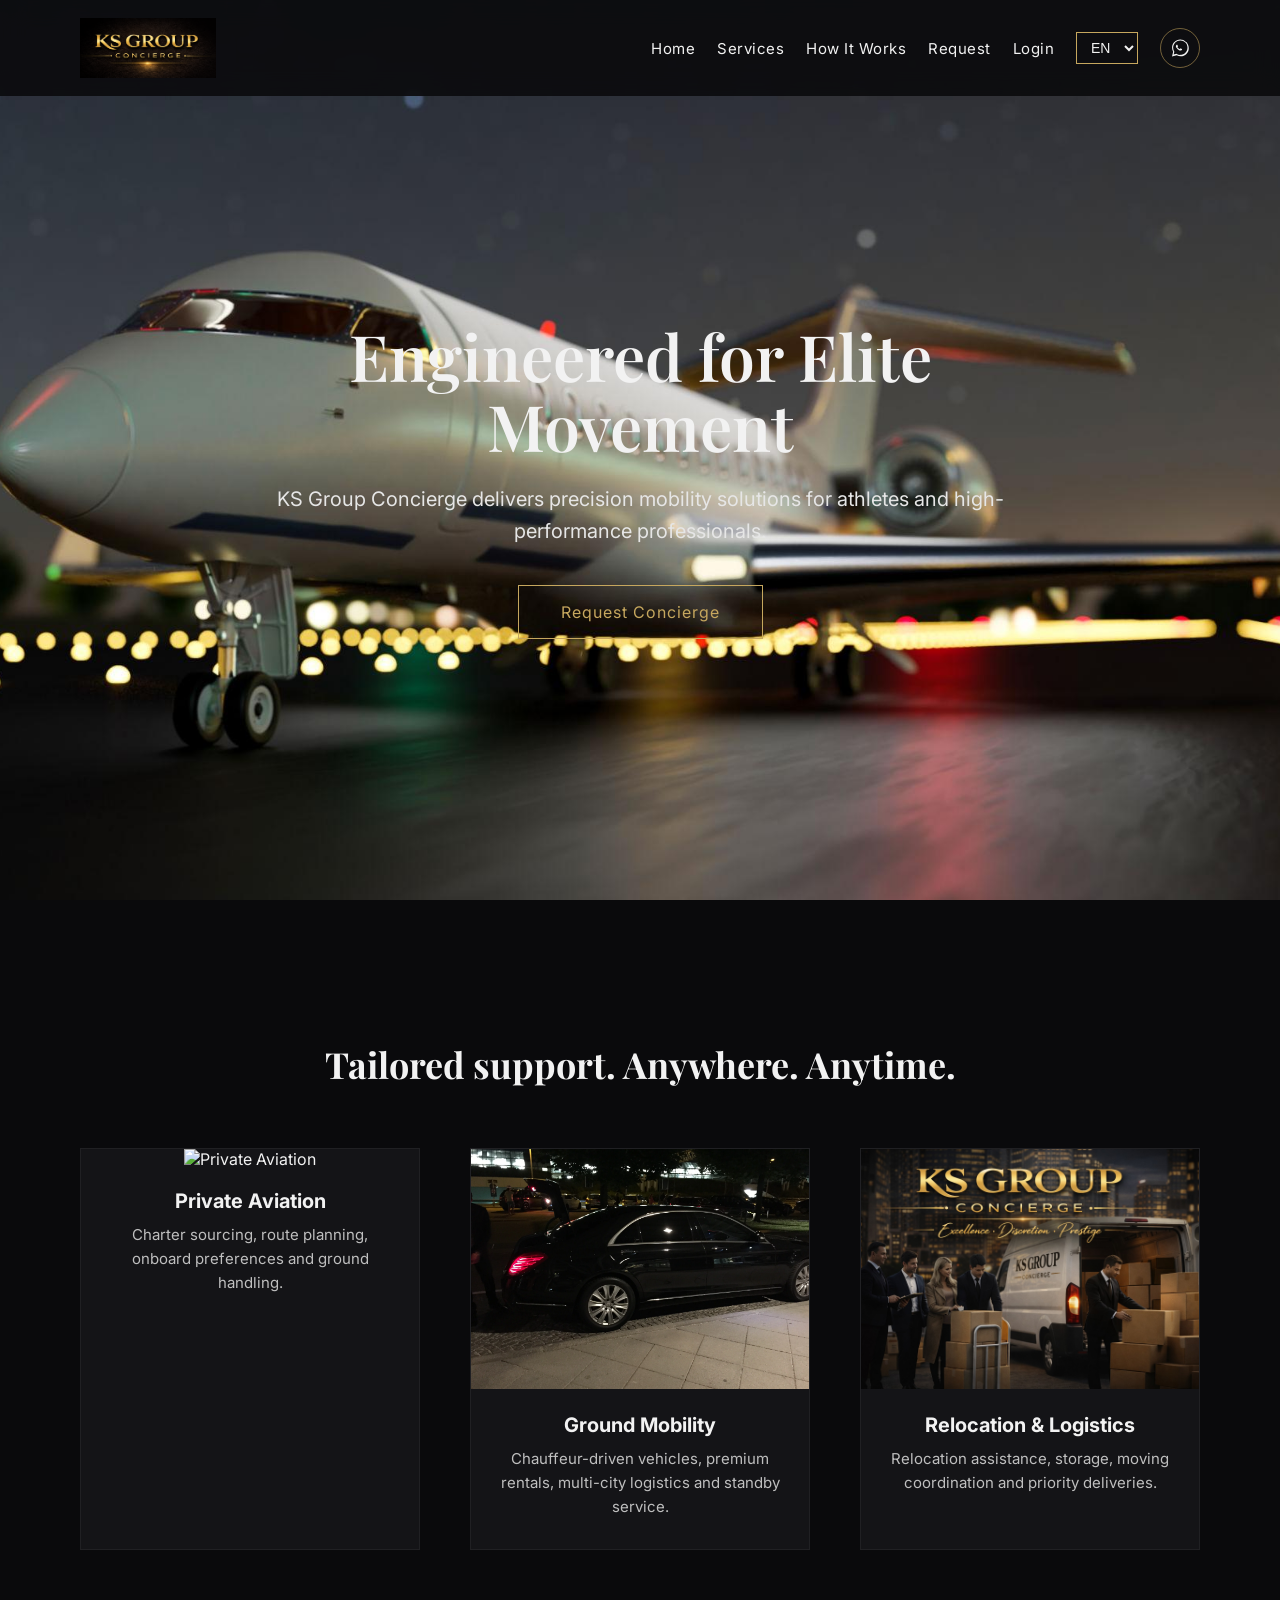
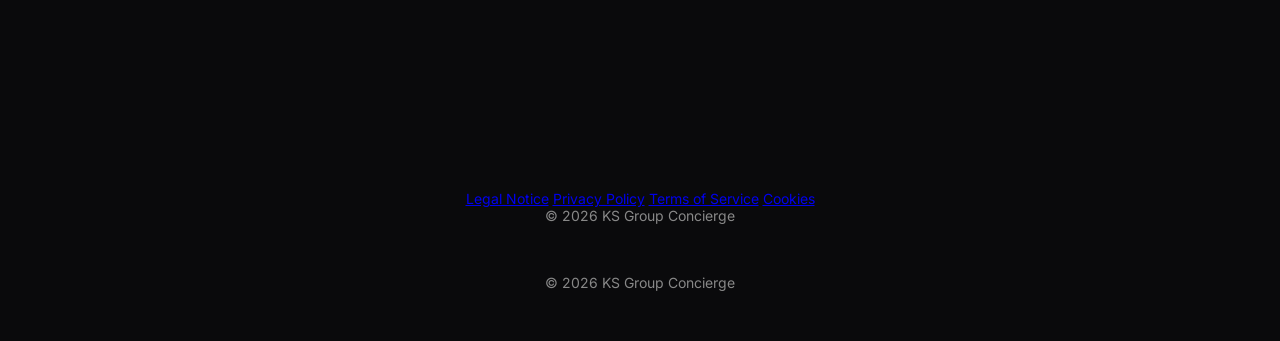
==== commit c076d58c: "Update index.html" ====
--- a/index.html
+++ b/index.html
@@ -96,6 +96,17 @@
 </section>
 
 <footer>
+  <footer class="footer">
+  <div class="footer-links">
+    <a href="/legal.html">Legal Notice</a>
+    <a href="/privacy.html">Privacy Policy</a>
+    <a href="/terms.html">Terms of Service</a>
+    <a href="/cookies.html">Cookies</a>
+  </div>
+
+  <p>© 2026 KS Group Concierge</p>
+
+</footer>
   <p>© 2026 KS Group Concierge</p>
 </footer>
 
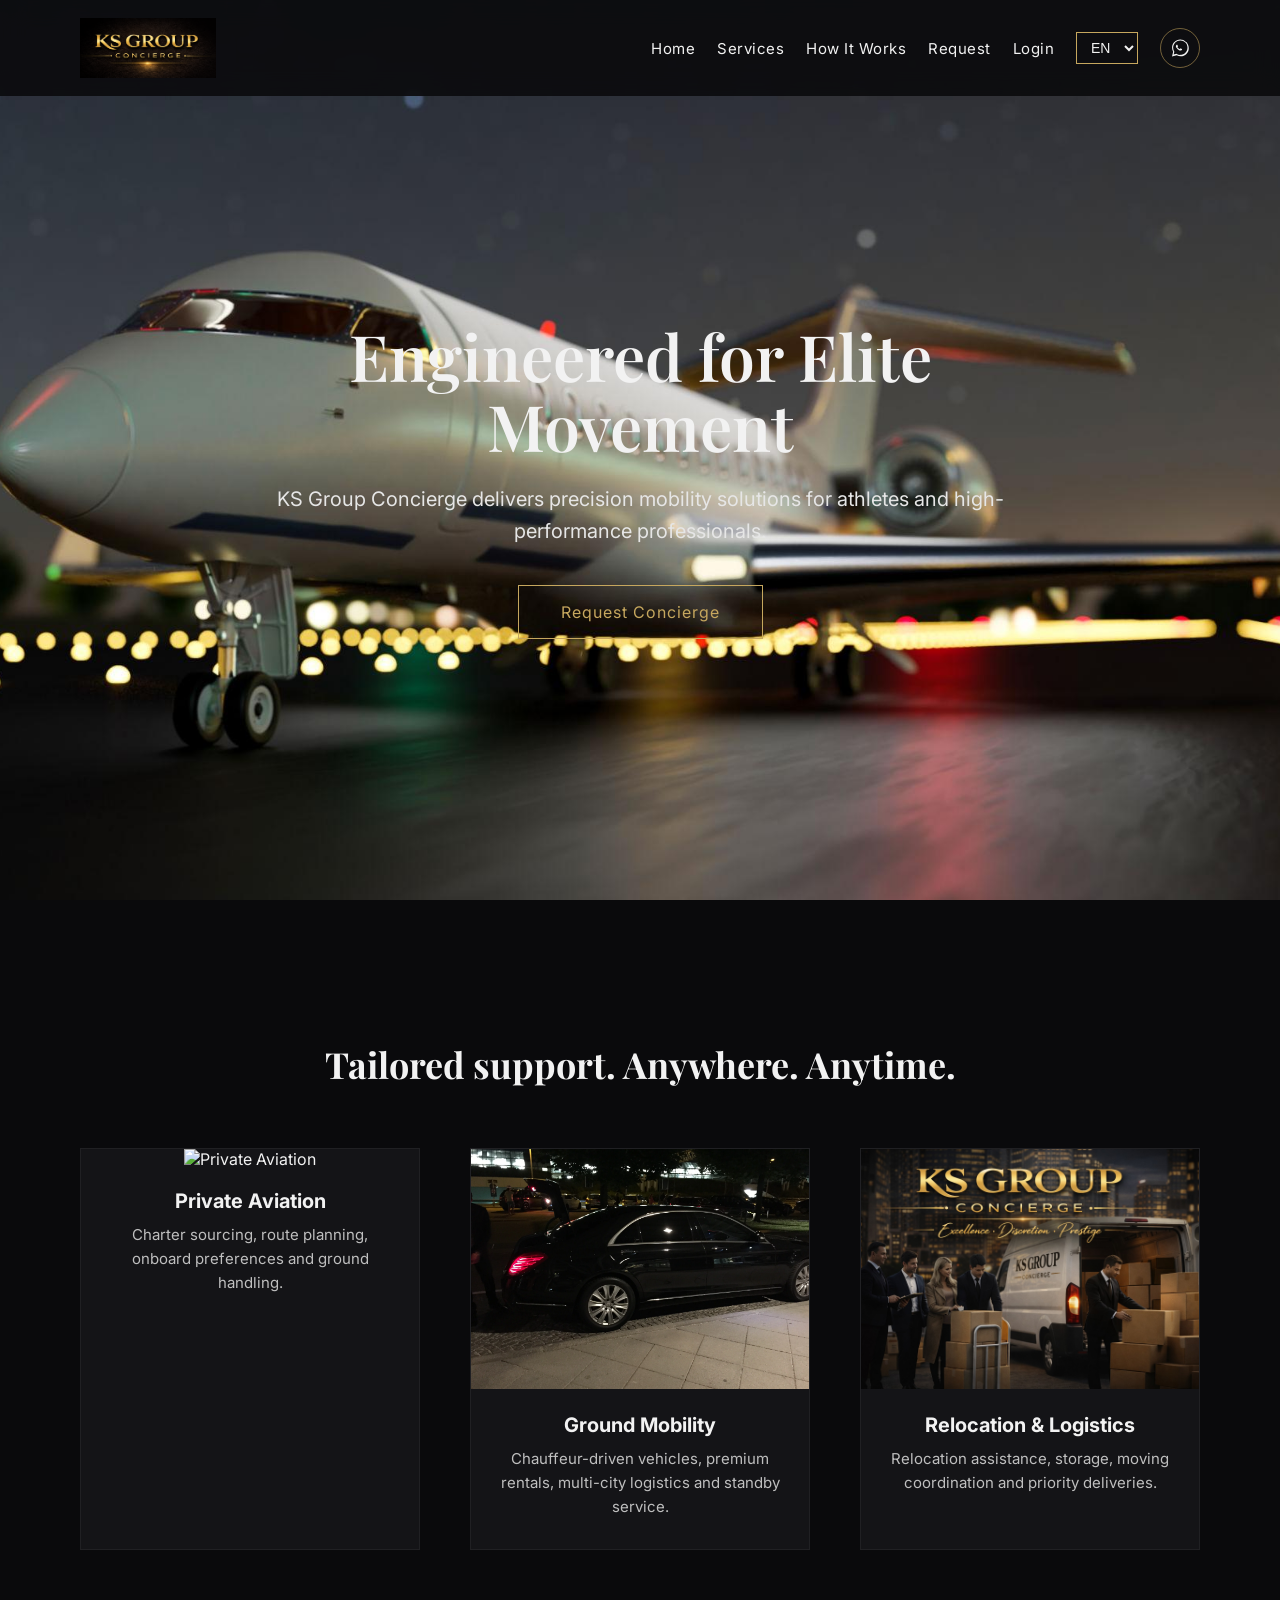
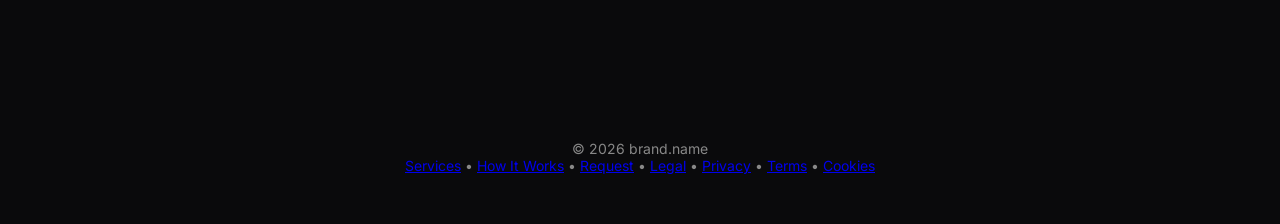
==== commit 72590d46: "Update index.html" ====
--- a/index.html
+++ b/index.html
@@ -95,20 +95,45 @@
   </div>
 </section>
 
-<footer>
-  <footer class="footer">
-  <div class="footer-links">
-    <a href="/legal.html">Legal Notice</a>
-    <a href="/privacy.html">Privacy Policy</a>
-    <a href="/terms.html">Terms of Service</a>
-    <a href="/cookies.html">Cookies</a>
+<footer class="footer">
+  <div class="wrap">
+    <div class="footer-row">
+
+      <div class="muted">
+        © <span id="y"></span>
+        <span data-i18n="brand.name">KS Group Concierge</span>
+      </div>
+
+      <div class="muted">
+        <a href="/services.html" data-i18n="nav.services">Services</a>
+        <span class="sep">•</span>
+
+        <a href="/how-it-works.html" data-i18n="nav.how">How It Works</a>
+        <span class="sep">•</span>
+
+        <a href="/request.html" data-i18n="nav.request">Request</a>
+        <span class="sep">•</span>
+
+        <a href="/legal.html">Legal</a>
+        <span class="sep">•</span>
+
+        <a href="/privacy.html">Privacy</a>
+        <span class="sep">•</span>
+
+        <a href="/terms.html">Terms</a>
+        <span class="sep">•</span>
+
+        <a href="/cookies.html">Cookies</a>
+      </div>
+
+    </div>
   </div>
-
-  <p>© 2026 KS Group Concierge</p>
-
 </footer>
-  <p>© 2026 KS Group Concierge</p>
-</footer>
+
+<script>
+document.getElementById('y').textContent = new Date().getFullYear();
+</script>
+
 
 <script src="js/i18n.js"></script>
 
